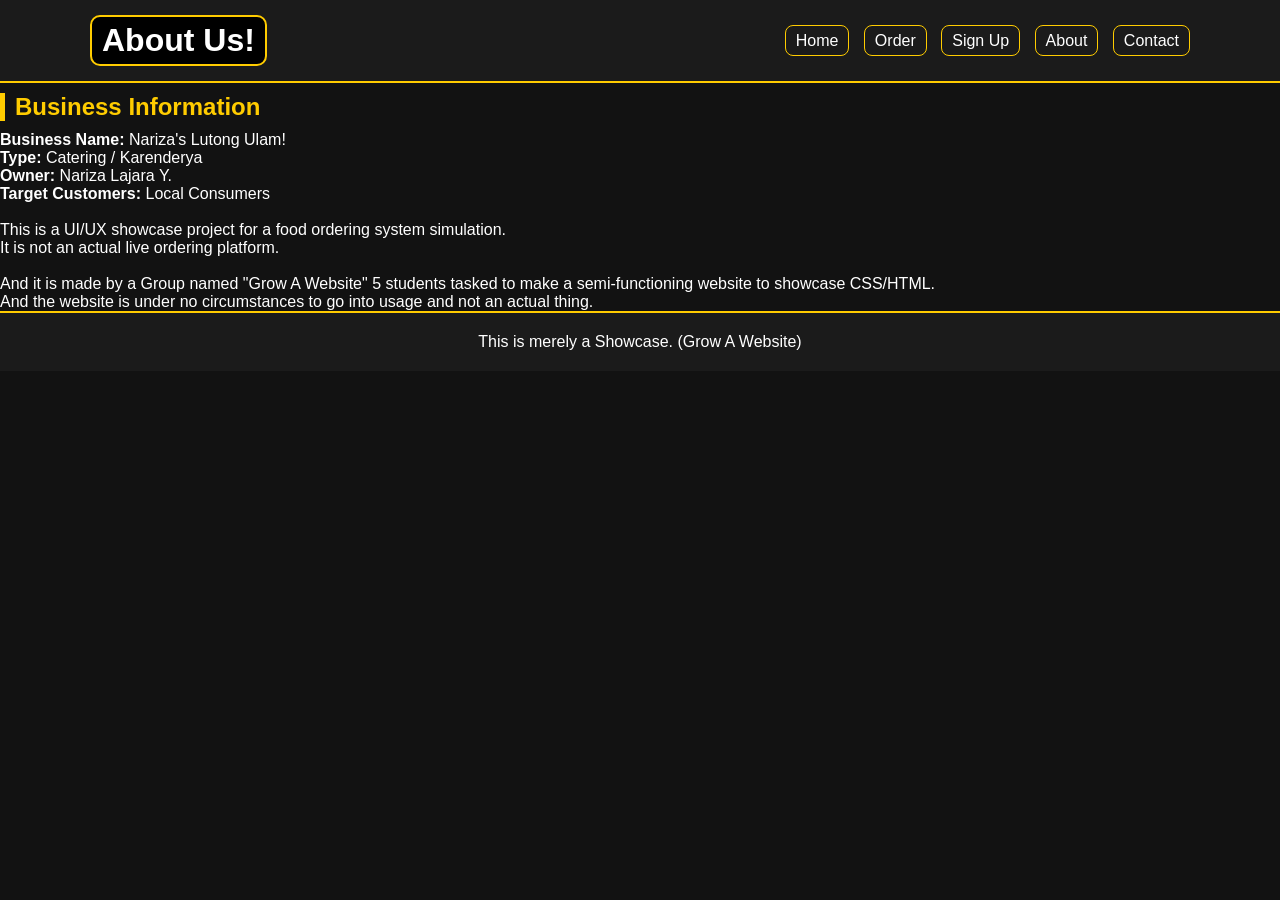
==== about.html @ c099f2c7 "Add files via upload" ====
<!DOCTYPE html>
<html lang="en">

<head>
  <meta charset="UTF-8">
  <meta name="viewport" content="width=device-width, initial-scale=1.0">
  <title>About</title>
  <link rel="stylesheet" href="css/style.css">
</head>

<body>

<header>
  <div class="header-inner">
    <h1 class="brand">About Us!</h1>

    <nav>
      <a href="index.html">Home</a>
      <a href="order.html">Order</a>
      <a href="signup.html">Sign Up</a>
      <a href="about.html">About</a>
      <a href="contact.html">Contact</a>
    </nav>

  </div>
</header>

<main class="content-box">

  <h2>Business Information</h2>

  <p><b>Business Name:</b> Nariza's Lutong Ulam!</p>
  <p><b>Type:</b> Catering / Karenderya</p>
  <p><b>Owner:</b> Nariza Lajara Y.</p>
  <p><b>Target Customers:</b> Local Consumers</p>

  <br>

  <p>This is a UI/UX showcase project for a food ordering system simulation.</p>
  <p>It is not an actual live ordering platform.</p>

<br>

  <p>And it is made by a Group named "Grow A Website" 5 students tasked to make a semi-functioning website to showcase CSS/HTML.</p>
  <p>And the website is under no circumstances to go into usage and not an actual thing.</p>


</main>

<footer>
  <p>This is merely a Showcase. (Grow A Website)</p>
</footer>

</body>
</html>
---- css/style.css ----
/* GLOBAL */
* {
  margin: 0;
  padding: 0;
  box-sizing: border-box;
  font-family: Arial;
}

body {
  background: #121212;
  color: #fff;
}

/* HEADER */
header {
  background: #1b1b1b;
  border-bottom: 2px solid #ffcc00;
  padding: 15px;
}

.header-inner {
  max-width: 1100px;
  margin: auto;
  display: flex;
  justify-content: space-between;
  align-items: center;
}

/* BRAND */
.brand {
  border: 2px solid #ffcc00;
  padding: 5px 10px;
  border-radius: 10px;
  background: #000;
}

/* NAV */
nav a {
  color: #fff;
  margin-left: 10px;
  padding: 6px 10px;
  border: 1px solid #ffcc00;
  border-radius: 8px;
  text-decoration: none;
}

nav a:hover {
  background: #ffcc00;
  color: #000;
}

/* TITLES */
h2 {
  color: #ffcc00;
  border-left: 5px solid #ffcc00;
  padding-left: 10px;
  margin: 10px 0;
}

/* HERO */
.hero {
  position: relative;
}

.hero img {
  width: 100%;
  height: 420px;
  object-fit: cover;
  filter: brightness(60%);
}

.hero-text {
  position: absolute;
  top: 50%;
  left: 50%;
  transform: translate(-50%, -50%);
  text-align: center;
}

.btn {
  background: #ffcc00;
  padding: 10px 18px;
  color: #000;
  border-radius: 20px;
  text-decoration: none;
}

/* IMAGE GRID */
.image-grid {
  display: grid;
  grid-template-columns: repeat(auto-fit, minmax(180px, 1fr));
  gap: 10px;
  padding: 20px;
}

.image-grid img {
  width: 100%;
  height: 140px;
  object-fit: cover;
  border: 2px solid #ffcc00;
  border-radius: 10px;
}

/* MENU */
.menu-grid {
  display: grid;
  grid-template-columns: repeat(auto-fit, minmax(180px, 1fr));
  gap: 15px;
  padding: 20px;
}

.menu-card {
  background: #1e1e1e;
  border: 2px solid #ffcc00;
  border-radius: 10px;
  padding: 10px;
  text-align: center;
}

.menu-card img {
  width: 100%;
  height: 120px;
  object-fit: cover;
  border: 2px solid #ffcc00;
  border-radius: 8px;
}

.qty {
  display: flex;
  justify-content: center;
  margin: 8px 0;
}

.qty button {
  background: #ffcc00;
  border: none;
  padding: 5px 10px;
}

.qty input {
  width: 40px;
  text-align: center;
}

.btn {
  width: 100%;
  margin-top: 5px;
}

/* CART */
.cart {
  margin: 20px;
  padding: 15px;
  background: #1e1e1e;
  border: 2px solid #ffcc00;
}

/* CONTACT */
.contact-bg {
  display: flex;
  justify-content: center;
  padding: 40px;
}

.contact-card {
  width: 400px;
  background: #1e1e1e;
  border: 2px solid #ffcc00;
  padding: 20px;
  border-radius: 10px;
}

.contact-card input,
.contact-card textarea,
.form-box input {
  width: 100%;
  padding: 10px;
  margin-top: 10px;
  background: #000;
  border: 1px solid #ffcc00;
  color: #fff;
}

.contact-card button,
.form-box button {
  width: 100%;
  padding: 10px;
  margin-top: 10px;
  background: #ffcc00;
  border: none;
  color: #000;
}

/* SIGNUP */
.form-box {
  max-width: 500px;
  margin: 40px auto;
  padding: 20px;
  background: #1e1e1e;
  border: 2px solid #ffcc00;
  border-radius: 10px;
}

/* FOOTER */
footer {
  text-align: center;
  padding: 20px;
  background: #1b1b1b;
  border-top: 2px solid #ffcc00;
}
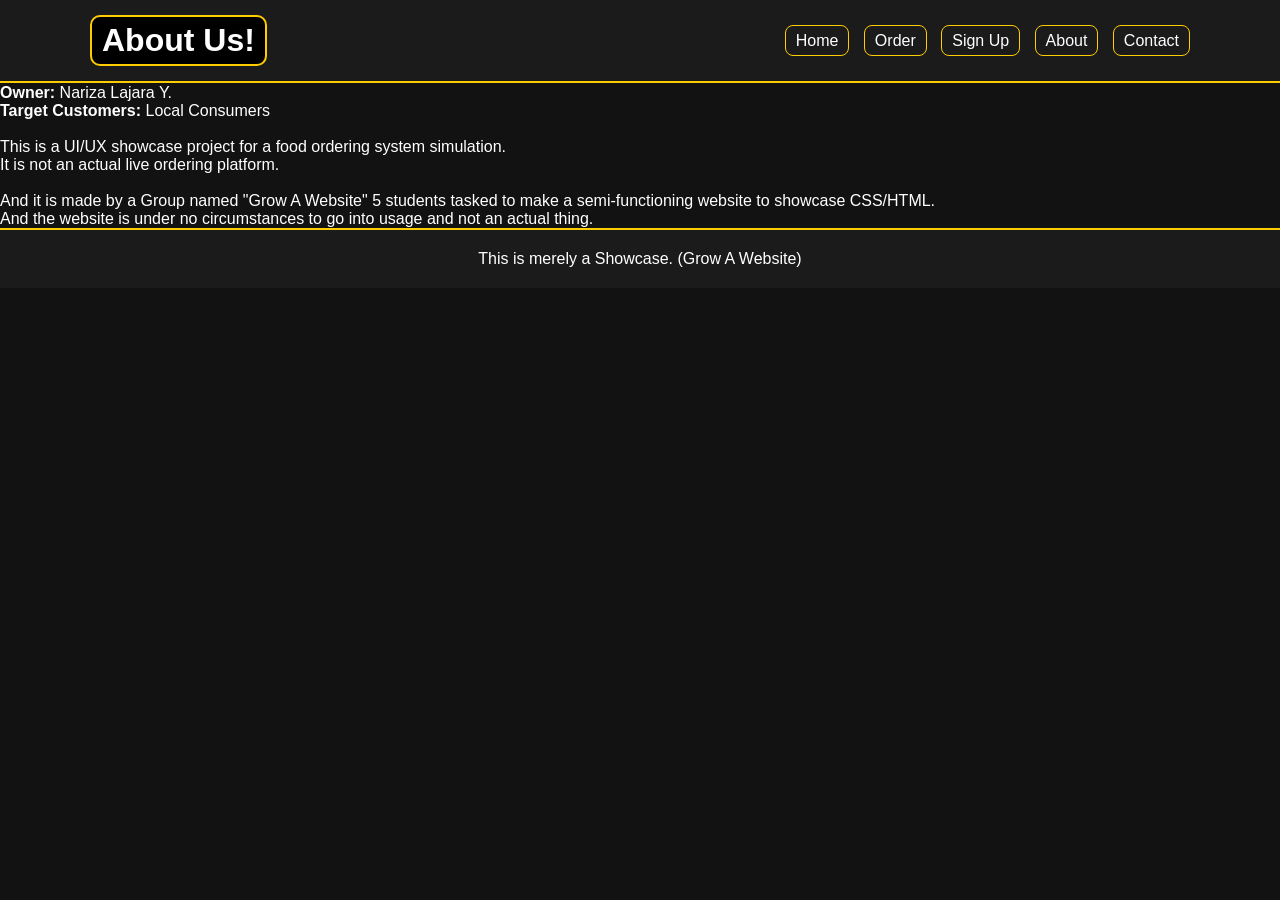
==== commit 4e4feaf4: "Update about.html" ====
--- a/about.html
+++ b/about.html
@@ -29,7 +29,7 @@
 
   <h2>Business Information</h2>
 
-  <p><b>Business Name:</b> Nariza's Lutong Ulam!</p>
+  <p><b>Business Name:</b> Nariza's Lutong Ulam!f</p>
   <p><b>Type:</b> Catering / Karenderya</p>
   <p><b>Owner:</b> Nariza Lajara Y.</p>
   <p><b>Target Customers:</b> Local Consumers</p>
@@ -52,4 +52,4 @@
 </footer>
 
 </body>
-</html>+</html>
--- a/css/style.css
+++ b/css/style.css
@@ -17,6 +17,11 @@
   background: #1b1b1b;
   border-bottom: 2px solid #ffcc00;
   padding: 15px;
+
+  position: fixed;
+  top: 0;
+  width: 100%;
+  z-index: 1000;
 }
 
 .header-inner {
@@ -208,4 +213,66 @@
   padding: 20px;
   background: #1b1b1b;
   border-top: 2px solid #ffcc00;
-}+}
+
+@media (max-width: 768px) {
+  
+  .header-inner {
+    flex-direction: column;
+    gap: 15px;
+  }
+
+  nav {
+    display: flex;
+    flex-wrap: wrap;
+    justify-content: center;
+    gap: 10px;
+  }
+
+  nav a {
+    margin-left: 0;
+    font-size: 14px;
+  }
+
+  .hero-text p {
+    margin-bottom: 50px;
+  }
+
+  .hero-text h1 {
+    line-height: 1.4;
+  }
+
+  .hero img {
+    height: 300px;
+  }
+  .contact-card {
+    width: 90%;
+  }
+}
+@media (max-width: 480px) {
+  .brand {
+    font-size: 1.2rem;
+  }
+
+  .hero-text h1 {
+    font-size: 1.5rem;
+  }
+
+  .menu-grid {
+    grid-template-columns: 1fr; 
+  }
+nav {
+  display: flex;
+  flex-wrap: wrap;
+  gap: 10px;
+}
+@media (max-width: 768px) {
+  .header-inner {
+    flex-direction: column;
+    text-align: center;
+  }
+  nav {
+    flex-direction: column;
+}
+}
+}
